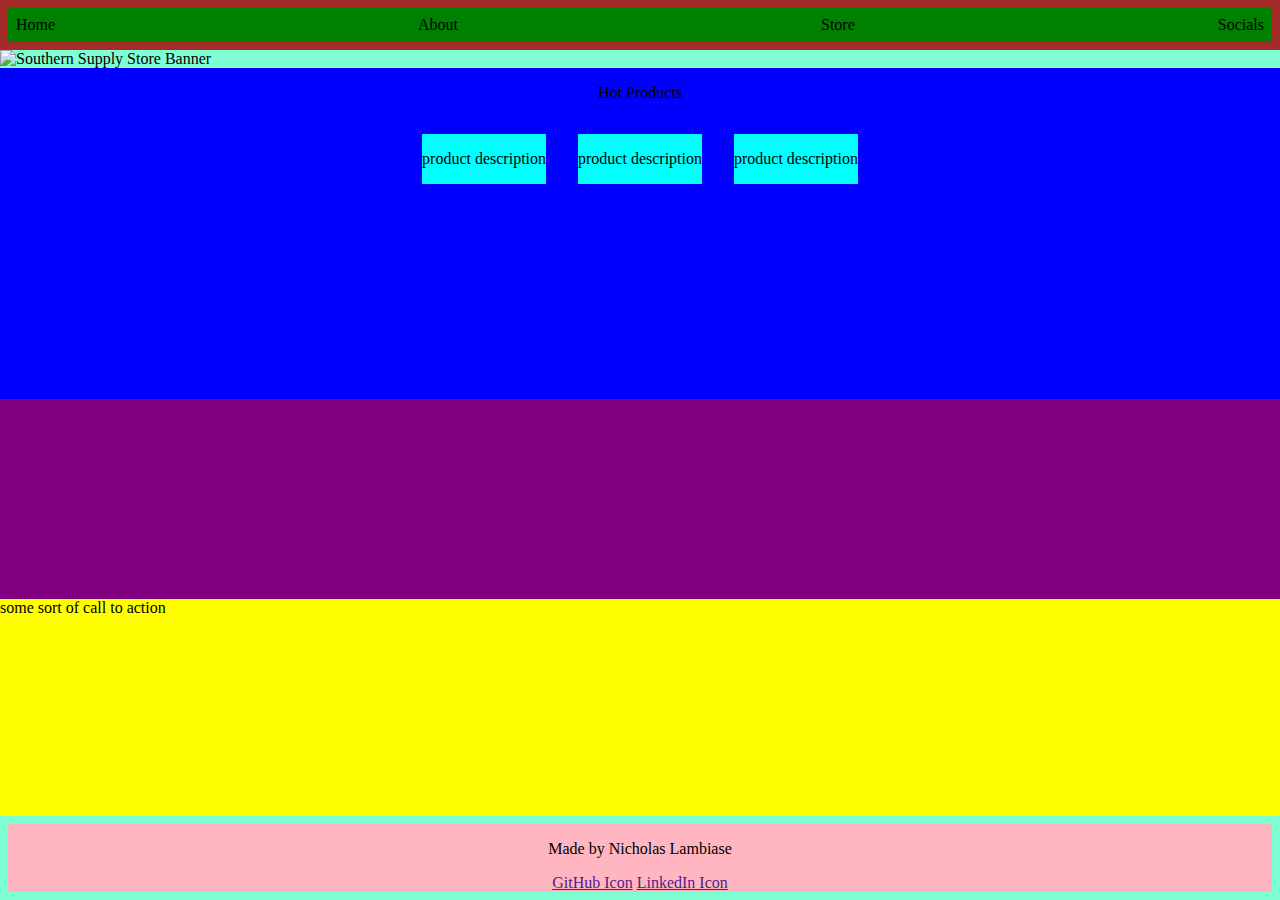
==== index.html @ ba271291 "Fixed Responsive sizing issue in products section" ====
<!DOCTYPE html>
<html lang="en">
<head>
    <meta charset="UTF-8">
    <meta name="viewport" content="width=device-width, initial-scale=1.0">
    <link rel="stylesheet" href="style.css">
    <title>Landing Page</title>
</head>
<body>
    <div class="webpage-content">
        <div class="header">
            <ul>
                <li>Home</li>
                <li>About</li>
                <li>Store</li>
                <li>Socials</li>
            </ul>
        </div>

        <img class="store-banner" src="https://i.etsystatic.com/isbl/56662c/67978395/isbl_3360x840.67978395_tgvkq3tw.jpg?version=0" alt="Southern Supply Store Banner">

        <div class="content">
            
            <div class="products-section">
                <div class="products-section-box">
                    <p>Hot Products</p>
                
                    <div class="all-products">
                        <div class="product-box">
                            <!-- <img src="" alt=""> -->
                            <p>product description</p>
                        </div>
                        
                        <div class="product-box">
                            <!-- <img src="" alt=""> -->
                            <p>product description</p>
                        </div>
                        
                        <div class="product-box">
                            <!-- <img src="" alt=""> -->
                            <p>product description</p>
                        </div>
                    </div>
                </div>
                
                
                
            </div>
    
            <div class="customer-reviews">

            </div>
    
            <div class="store-call-to-action">
                some sort of call to action
            </div>
        </div>
        <div class="footer">
            <p>Made by Nicholas Lambiase</p>
            <div class="creator-links">
                <a class="creator-link" href="">GitHub Icon</a>
                <a class="creator-link" href="">LinkedIn Icon</a>
            </div>
        </div>
    </div>
</body>
</html>
---- style.css ----
body {
    height: 100vh;
    margin: 0px;
    padding: 0;
    display: flex;

    /* Debugging */
    background-color: bisque;
    /* color: white; */
}

.webpage-content {
    flex: 1 1 auto;
    background-color: aquamarine;

    display: flex;
    flex-direction: column;
}

.header {
    background-color: brown;
}

.header ul {
    margin: 8px;
    padding: 8px;
    list-style: none;

    display: flex;
    justify-content: space-between;

    /* Debugging */
    background-color: green;
}

.store-banner {
    width: 100vw;
    height: auto;
}

.content {
    flex: 8 1 auto;

    display: flex;
    flex-direction: column;
    /* justify-content: space-between; */

    /* Debugging */
    background-color: yellow;
}

.products-section {
    flex: 1 1 auto;
    
    display: flex;
    flex-direction: column;
    align-items: center;

    /* Debugging */
    background-color: blue;
}

.products-section-box {
    display: flex;
    flex-direction: column;
    align-items: center;
}

.all-products {
    display: flex;
}

.product-box {
    margin: 16px;
    background-color: aqua;
}

.customer-reviews {
    flex: 1 1 auto;

    /* Debugging */
    background-color: purple;
}

.store-call-to-action {
    flex: 1 1 auto;
}

.footer {
    margin: 8px;
    padding: 0;

    display: flex;
    flex-direction: column;
    justify-content: center;
    align-items: center;

    /* Debugging */
    background-color: lightpink;
}
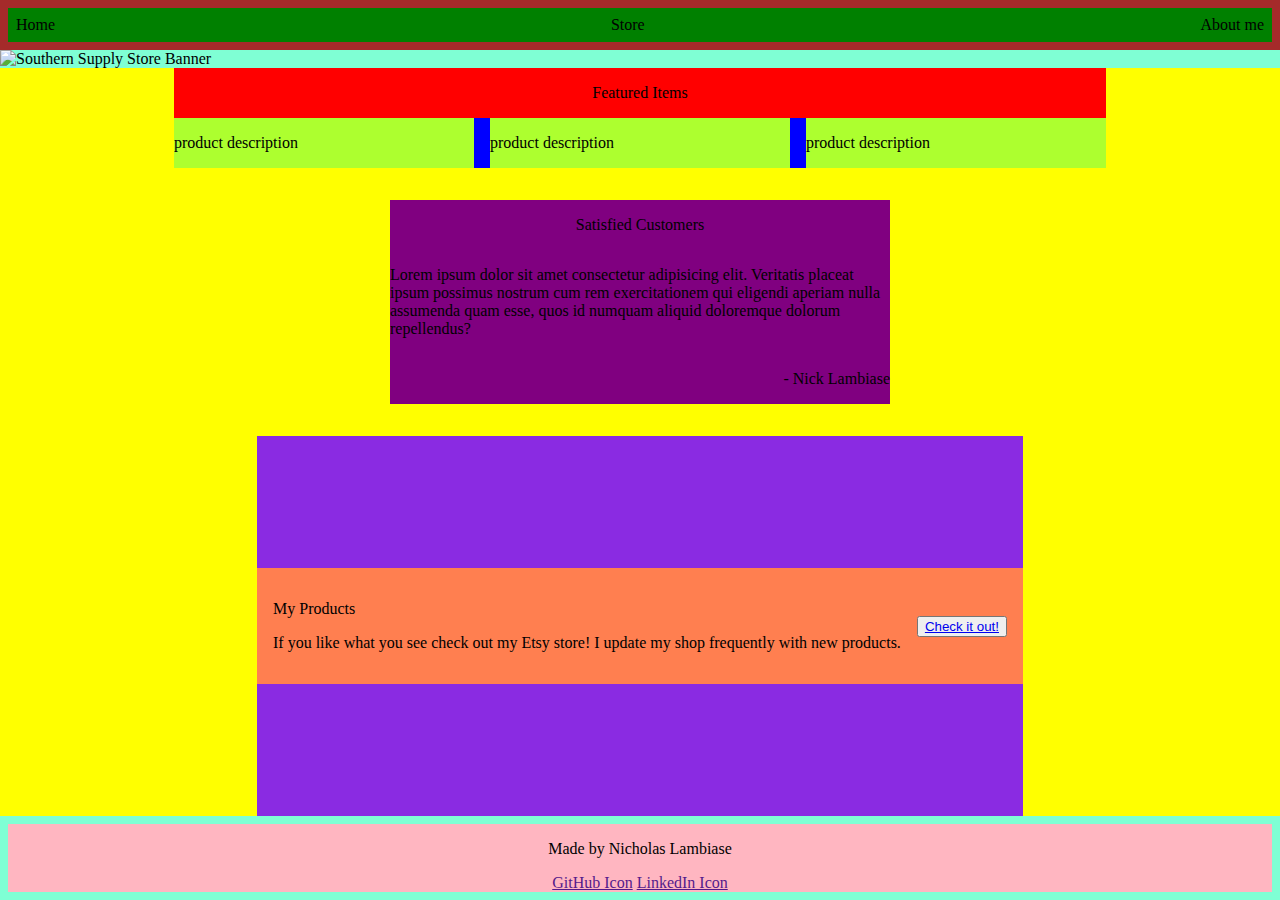
==== commit a2f3a39f: "Layout with sample content done. still working on small spacing issues." ====
--- a/index.html
+++ b/index.html
@@ -11,9 +11,8 @@
         <div class="header">
             <ul>
                 <li>Home</li>
-                <li>About</li>
                 <li>Store</li>
-                <li>Socials</li>
+                <li>About me</li>
             </ul>
         </div>
 
@@ -22,37 +21,44 @@
         <div class="content">
             
             <div class="products-section">
-                <div class="products-section-box">
-                    <p>Hot Products</p>
-                
-                    <div class="all-products">
-                        <div class="product-box">
-                            <!-- <img src="" alt=""> -->
-                            <p>product description</p>
-                        </div>
-                        
-                        <div class="product-box">
-                            <!-- <img src="" alt=""> -->
-                            <p>product description</p>
-                        </div>
-                        
-                        <div class="product-box">
-                            <!-- <img src="" alt=""> -->
-                            <p>product description</p>
-                        </div>
+                <p class="products-section-title">Featured Items</p>
+
+                <div class="products">    
+                    <div class="product-box">
+                        <!-- <img src="" alt=""> -->
+                        <p>product description</p>
                     </div>
+                    
+                    <div class="product-box">
+                        <!-- <img src="" alt=""> -->
+                        <p>product description</p>
+                    </div>
+                    
+                    <div class="product-box">
+                        <!-- <img src="" alt=""> -->
+                        <p>product description</p>
+                    </div>    
                 </div>
-                
-                
-                
             </div>
+
+            
     
             <div class="customer-reviews">
-
+                <p>Satisfied Customers</p>
+                <div class="customer-review-content">
+                    <p class="review">Lorem ipsum dolor sit amet consectetur adipisicing elit. Veritatis placeat ipsum possimus nostrum cum rem exercitationem qui eligendi aperiam nulla assumenda quam esse, quos id numquam aliquid doloremque dolorum repellendus?</p>
+                    <p class="reviewer">- Nick Lambiase</p>
+                </div>
             </div>
     
             <div class="store-call-to-action">
-                some sort of call to action
+                <div class="call-to-action-emphasis">
+                    <div class="call-to-action-text">
+                        <p>My Products</p>
+                        <p>If you like what you see check out my Etsy store! I update my shop frequently with new products.</p>
+                    </div>
+                    <button class="storefront-button"><a target="_blank" href="https://www.etsy.com/shop/SouthernSupplyMerc">Check it out!</a></button>
+                </div>
             </div>
         </div>
         <div class="footer">
--- a/style.css
+++ b/style.css
@@ -3,6 +3,7 @@
     margin: 0px;
     padding: 0;
     display: flex;
+    /* gap: 16px; */
 
     /* Debugging */
     background-color: bisque;
@@ -43,46 +44,109 @@
 
     display: flex;
     flex-direction: column;
-    /* justify-content: space-between; */
+    align-items: center;
+    gap: 32px;
 
     /* Debugging */
     background-color: yellow;
 }
 
 .products-section {
-    flex: 1 1 auto;
+    display: flex;
+    flex-direction: column;
+    /* justify-content: center; */
+
+    /* Debugging */
+    background-color: red;
+}
+
+.products-section-title {
+    text-align: center;
+}
+
+.products {
+    /* flex: 1 1 auto; */
     
+    display: flex;
+    justify-content: space-around;
+    align-items: center;
+    flex-wrap: wrap;
+    gap: 16px;
+
+    /* Debugging */
+    background-color: blue;
+}
+
+.product-box {
+    /* margin: 16px; */
+    width: 300px;
+
+    /* Debugging */
+    background-color: greenyellow;
+}
+
+.customer-reviews {
+    /* flex: 1 1 auto; */
+    max-width: 500px;
+
     display: flex;
     flex-direction: column;
     align-items: center;
 
     /* Debugging */
-    background-color: blue;
-}
-
-.products-section-box {
-    display: flex;
-    flex-direction: column;
-    align-items: center;
-}
-
-.all-products {
-    display: flex;
-}
-
-.product-box {
-    margin: 16px;
-    background-color: aqua;
-}
-
-.customer-reviews {
-    flex: 1 1 auto;
-
-    /* Debugging */
     background-color: purple;
 }
 
+.customer-reviews p {
+
+}
+
+.customer-review-content {
+    padding: 0;
+    /* margin: 16px; */
+    
+    display: flex;
+    flex-direction: column;
+}
+
+.reviewer {
+    text-align: right;
+}
+
+
+
 .store-call-to-action {
+    /* margin: 16px; */
+    
+    flex: 1 1 auto;
+    /* width: 100vw; */
+
+    display: flex;
+    justify-content: center;
+    align-items: center;
+
+    /* Debugging */
+    background-color: blueviolet;
+    border: 2px;
+}
+
+.call-to-action-emphasis {
+    /* margin: 48px; */
+    padding: 16px;
+
+    display: flex;
+    align-items: center;
+    gap: 16px;
+
+    /* Debugging */
+    background-color: coral;
+}
+
+.call-to-action-text {
+    flex: 2 1 auto;
+}
+
+.storefront-button {
     flex: 1 1 auto;
 }
 
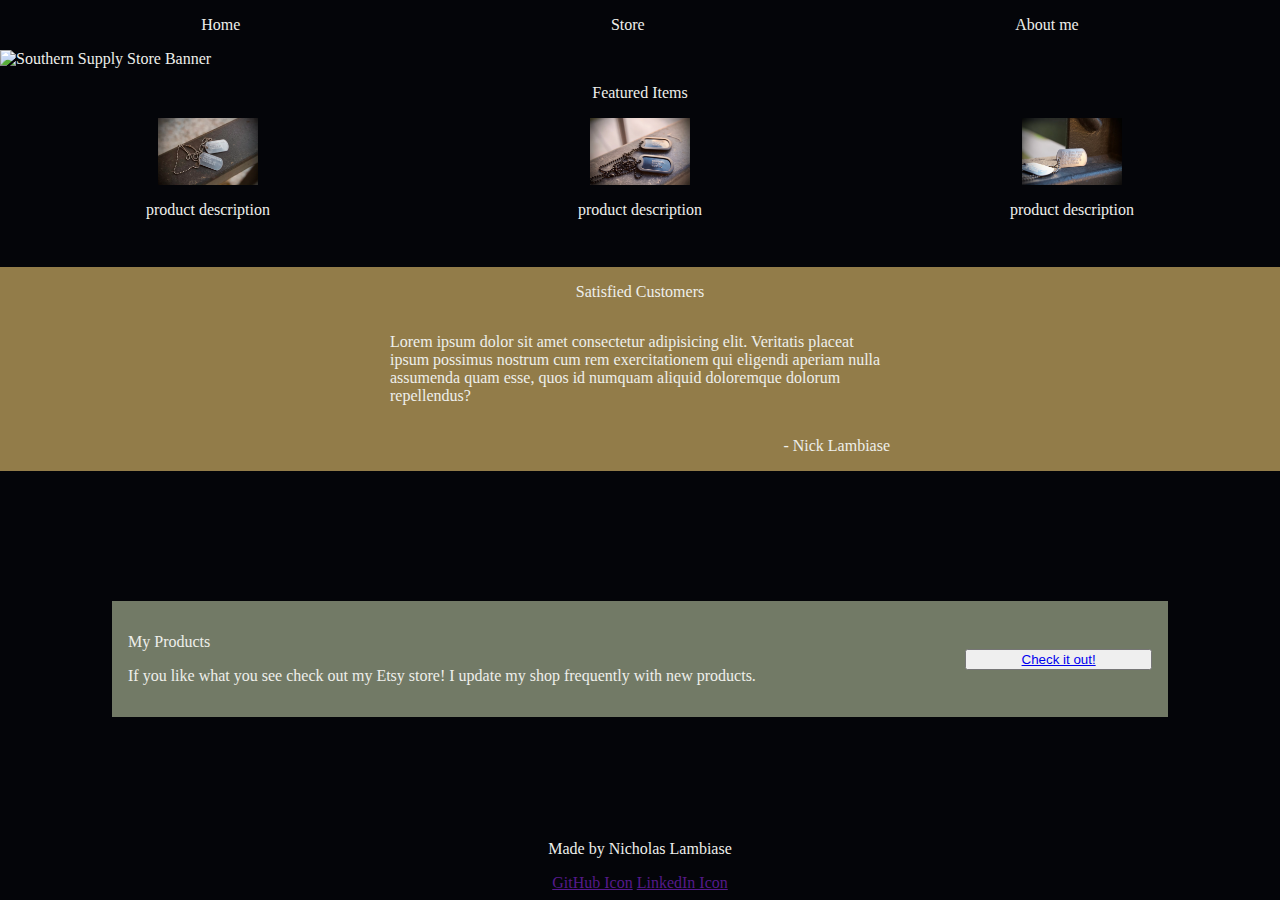
==== commit d5e89786: "Color Pallette Applied" ====
--- a/index.html
+++ b/index.html
@@ -3,6 +3,9 @@
 <head>
     <meta charset="UTF-8">
     <meta name="viewport" content="width=device-width, initial-scale=1.0">
+    <link rel="preconnect" href="https://fonts.googleapis.com">
+    <link rel="preconnect" href="https://fonts.gstatic.com" crossorigin>
+    <link href="https://fonts.googleapis.com/css2?family=Poppins:wght@500&display=swap" rel="stylesheet">
     <link rel="stylesheet" href="style.css">
     <title>Landing Page</title>
 </head>
@@ -25,27 +28,25 @@
 
                 <div class="products">    
                     <div class="product-box">
-                        <!-- <img src="" alt=""> -->
+                        <img src="./images/Snow-tag.webp" alt="">
                         <p>product description</p>
                     </div>
                     
                     <div class="product-box">
-                        <!-- <img src="" alt=""> -->
+                        <img src="./images/konig-kortac-tumbnail.webp" alt="">
                         <p>product description</p>
                     </div>
                     
                     <div class="product-box">
-                        <!-- <img src="" alt=""> -->
+                        <img src="./images/john-price-thumbnail.webp" alt="">
                         <p>product description</p>
                     </div>    
                 </div>
             </div>
 
-            
-    
             <div class="customer-reviews">
-                <p>Satisfied Customers</p>
                 <div class="customer-review-content">
+                    <p class="customer-review-title">Satisfied Customers</p>
                     <p class="review">Lorem ipsum dolor sit amet consectetur adipisicing elit. Veritatis placeat ipsum possimus nostrum cum rem exercitationem qui eligendi aperiam nulla assumenda quam esse, quos id numquam aliquid doloremque dolorum repellendus?</p>
                     <p class="reviewer">- Nick Lambiase</p>
                 </div>
--- a/style.css
+++ b/style.css
@@ -6,20 +6,20 @@
     /* gap: 16px; */
 
     /* Debugging */
-    background-color: bisque;
-    /* color: white; */
+    /* background-color: #040509; */
+    color: #eeefeb;
 }
 
 .webpage-content {
     flex: 1 1 auto;
-    background-color: aquamarine;
+    background-color: #040509;
 
     display: flex;
     flex-direction: column;
 }
 
 .header {
-    background-color: brown;
+
 }
 
 .header ul {
@@ -28,10 +28,10 @@
     list-style: none;
 
     display: flex;
-    justify-content: space-between;
+    justify-content: space-around;
 
     /* Debugging */
-    background-color: green;
+    /* background-color: green; */
 }
 
 .store-banner {
@@ -44,11 +44,11 @@
 
     display: flex;
     flex-direction: column;
-    align-items: center;
+    /* align-items: center; */
     gap: 32px;
 
     /* Debugging */
-    background-color: yellow;
+    /* background-color: #727a66; */
 }
 
 .products-section {
@@ -57,7 +57,7 @@
     /* justify-content: center; */
 
     /* Debugging */
-    background-color: red;
+    /* background-color: #727a66; */
 }
 
 .products-section-title {
@@ -68,33 +68,41 @@
     /* flex: 1 1 auto; */
     
     display: flex;
-    justify-content: space-around;
+    /* justify-content: space-around; */
     align-items: center;
     flex-wrap: wrap;
     gap: 16px;
 
     /* Debugging */
-    background-color: blue;
+    /* background-color: blue; */
 }
 
 .product-box {
-    /* margin: 16px; */
-    width: 300px;
-
-    /* Debugging */
-    background-color: greenyellow;
-}
-
-.customer-reviews {
-    /* flex: 1 1 auto; */
-    max-width: 500px;
+    flex: 1 1 auto;
+    width: auto;
 
     display: flex;
     flex-direction: column;
     align-items: center;
 
     /* Debugging */
-    background-color: purple;
+    /* background-color: greenyellow; */
+}
+
+.product-box img {
+    width: 100px;
+    height: auto;
+}
+
+.customer-reviews {
+    /* flex: 1 1 auto; */
+
+    display: flex;
+    flex-direction: column;
+    align-items: center;
+
+    /* Debugging */
+    background-color: #927c49;
 }
 
 .customer-reviews p {
@@ -104,42 +112,42 @@
 .customer-review-content {
     padding: 0;
     /* margin: 16px; */
+    max-width: 500px;
     
     display: flex;
     flex-direction: column;
+}
+
+.customer-review-title {
+    text-align: center;
 }
 
 .reviewer {
     text-align: right;
 }
 
-
-
 .store-call-to-action {
     /* margin: 16px; */
     
     flex: 1 1 auto;
-    /* width: 100vw; */
+    
 
     display: flex;
     justify-content: center;
     align-items: center;
 
     /* Debugging */
-    background-color: blueviolet;
-    border: 2px;
+    /* background-color: blueviolet; */
 }
 
 .call-to-action-emphasis {
-    /* margin: 48px; */
+    background-color: #727a66;
+    width: 80vw;
     padding: 16px;
 
     display: flex;
     align-items: center;
     gap: 16px;
-
-    /* Debugging */
-    background-color: coral;
 }
 
 .call-to-action-text {
@@ -160,5 +168,5 @@
     align-items: center;
 
     /* Debugging */
-    background-color: lightpink;
+    /* background-color: lightpink; */
 }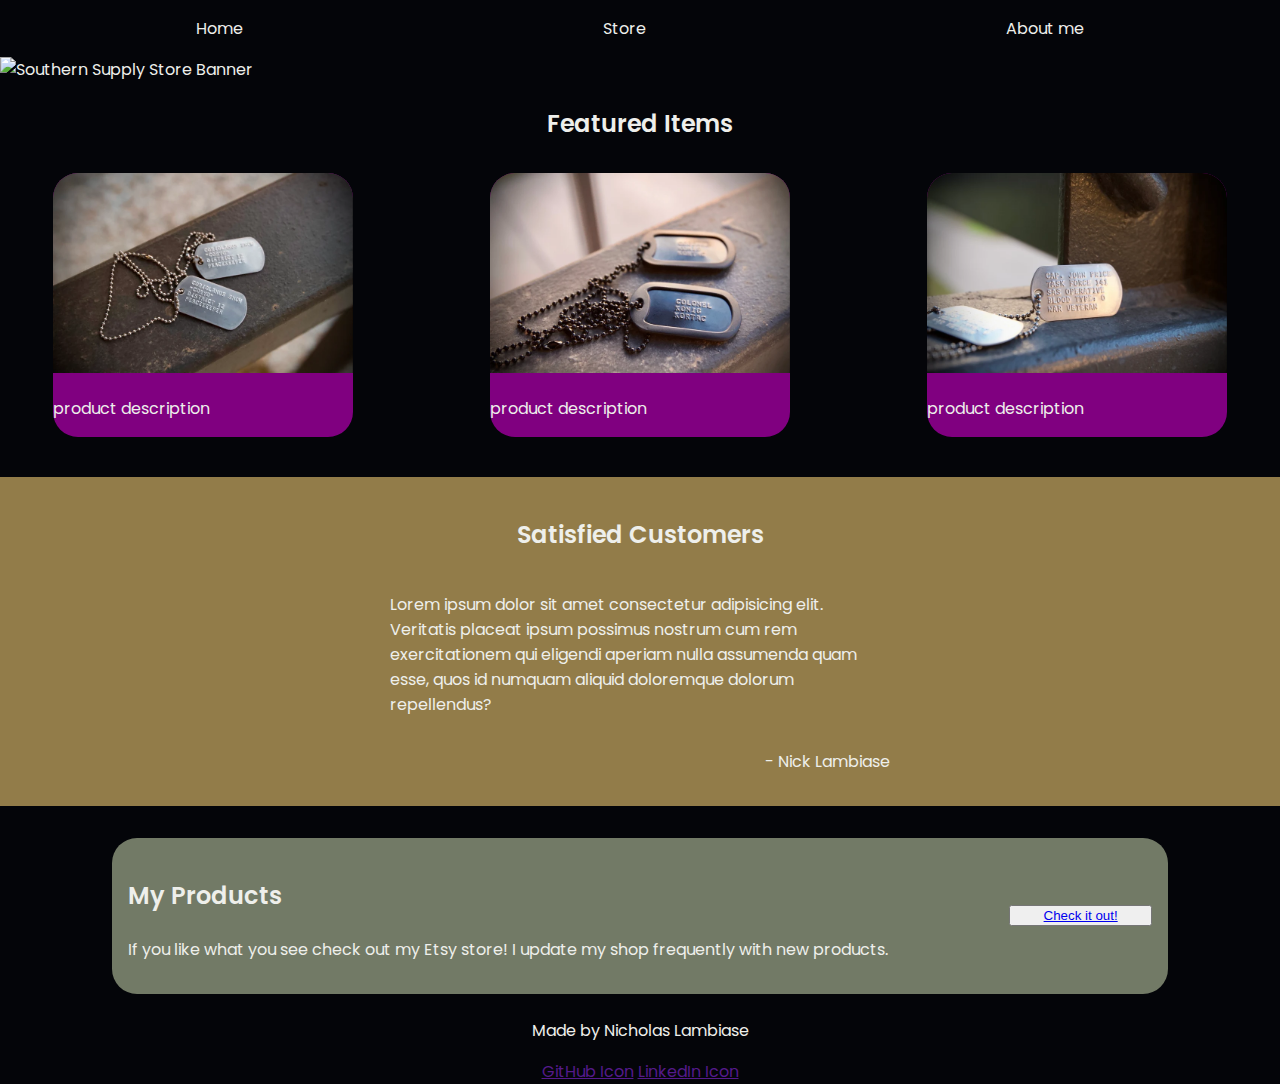
==== commit 1bfad40b: "Scrollbar issue/spacing issue resolved Further styling to products section done." ====
--- a/index.html
+++ b/index.html
@@ -24,20 +24,20 @@
         <div class="content">
             
             <div class="products-section">
-                <p class="products-section-title">Featured Items</p>
+                <p class="products-section-title title">Featured Items</p>
 
                 <div class="products">    
-                    <div class="product-box">
+                    <div class="product-box rounded">
                         <img src="./images/Snow-tag.webp" alt="">
                         <p>product description</p>
                     </div>
                     
-                    <div class="product-box">
+                    <div class="product-box rounded">
                         <img src="./images/konig-kortac-tumbnail.webp" alt="">
                         <p>product description</p>
                     </div>
                     
-                    <div class="product-box">
+                    <div class="product-box rounded">
                         <img src="./images/john-price-thumbnail.webp" alt="">
                         <p>product description</p>
                     </div>    
@@ -46,16 +46,16 @@
 
             <div class="customer-reviews">
                 <div class="customer-review-content">
-                    <p class="customer-review-title">Satisfied Customers</p>
+                    <p class="customer-review-title title">Satisfied Customers</p>
                     <p class="review">Lorem ipsum dolor sit amet consectetur adipisicing elit. Veritatis placeat ipsum possimus nostrum cum rem exercitationem qui eligendi aperiam nulla assumenda quam esse, quos id numquam aliquid doloremque dolorum repellendus?</p>
                     <p class="reviewer">- Nick Lambiase</p>
                 </div>
             </div>
     
             <div class="store-call-to-action">
-                <div class="call-to-action-emphasis">
+                <div class="call-to-action-emphasis rounded">
                     <div class="call-to-action-text">
-                        <p>My Products</p>
+                        <p class="title">My Products</p>
                         <p>If you like what you see check out my Etsy store! I update my shop frequently with new products.</p>
                     </div>
                     <button class="storefront-button"><a target="_blank" href="https://www.etsy.com/shop/SouthernSupplyMerc">Check it out!</a></button>
--- a/style.css
+++ b/style.css
@@ -1,12 +1,19 @@
+::-webkit-scrollbar {
+    width: 0em;
+}
+
 body {
     height: 100vh;
+    width: 100vw;
+    overflow-x: hidden;
     margin: 0px;
     padding: 0;
     display: flex;
-    /* gap: 16px; */
+
+    font-family: "Poppins", sans-serif, serif;
 
     /* Debugging */
-    /* background-color: #040509; */
+    background-color: #040509;
     color: #eeefeb;
 }
 
@@ -16,6 +23,15 @@
 
     display: flex;
     flex-direction: column;
+}
+
+.rounded {
+    border-radius: 25px;
+}
+
+.title {
+    font-size: 24px;
+    font-weight: 600;
 }
 
 .header {
@@ -40,7 +56,7 @@
 }
 
 .content {
-    flex: 8 1 auto;
+    flex: 9 1 auto;
 
     display: flex;
     flex-direction: column;
@@ -54,48 +70,58 @@
 .products-section {
     display: flex;
     flex-direction: column;
-    /* justify-content: center; */
-
-    /* Debugging */
-    /* background-color: #727a66; */
+    justify-content: space-around;
 }
 
 .products-section-title {
+    /* flex: 1 1 auto; */
     text-align: center;
 }
 
 .products {
-    /* flex: 1 1 auto; */
+    /* flex: 2 1 0; */
     
     display: flex;
-    /* justify-content: space-around; */
+    justify-content: space-around;
     align-items: center;
     flex-wrap: wrap;
-    gap: 16px;
+    gap: 32px;
 
     /* Debugging */
     /* background-color: blue; */
 }
 
 .product-box {
-    flex: 1 1 auto;
-    width: auto;
+    /* padding: 8px; */
+    margin: 8px;
+    /* flex: 1 1 auto; */
+    max-width: 300px;
 
-    display: flex;
-    flex-direction: column;
-    align-items: center;
+    /* text-align: center; */
+
+    /* display: flex; */
+    /* flex-direction: column; */
+    /* justify-content: center; */
+    /* align-items: center; */
 
     /* Debugging */
-    /* background-color: greenyellow; */
+    background-color: purple;
 }
 
 .product-box img {
-    width: 100px;
-    height: auto;
+    flex:  1 1 auto;
+    border-radius: 25px 25px 0px 0px;
+    width: 300px;
+}
+
+.product-box p {
+    /* flex: 1 1 auto; */
 }
 
 .customer-reviews {
     /* flex: 1 1 auto; */
+    margin: 0px;
+    padding: 16px;
 
     display: flex;
     flex-direction: column;
@@ -127,11 +153,8 @@
 }
 
 .store-call-to-action {
-    /* margin: 16px; */
+    /* flex: 1 1 auto; */
     
-    flex: 1 1 auto;
-    
-
     display: flex;
     justify-content: center;
     align-items: center;
@@ -147,6 +170,7 @@
 
     display: flex;
     align-items: center;
+    justify-content: space-around;
     gap: 16px;
 }
 
@@ -159,6 +183,7 @@
 }
 
 .footer {
+    flex: 1 1 auto;
     margin: 8px;
     padding: 0;
 
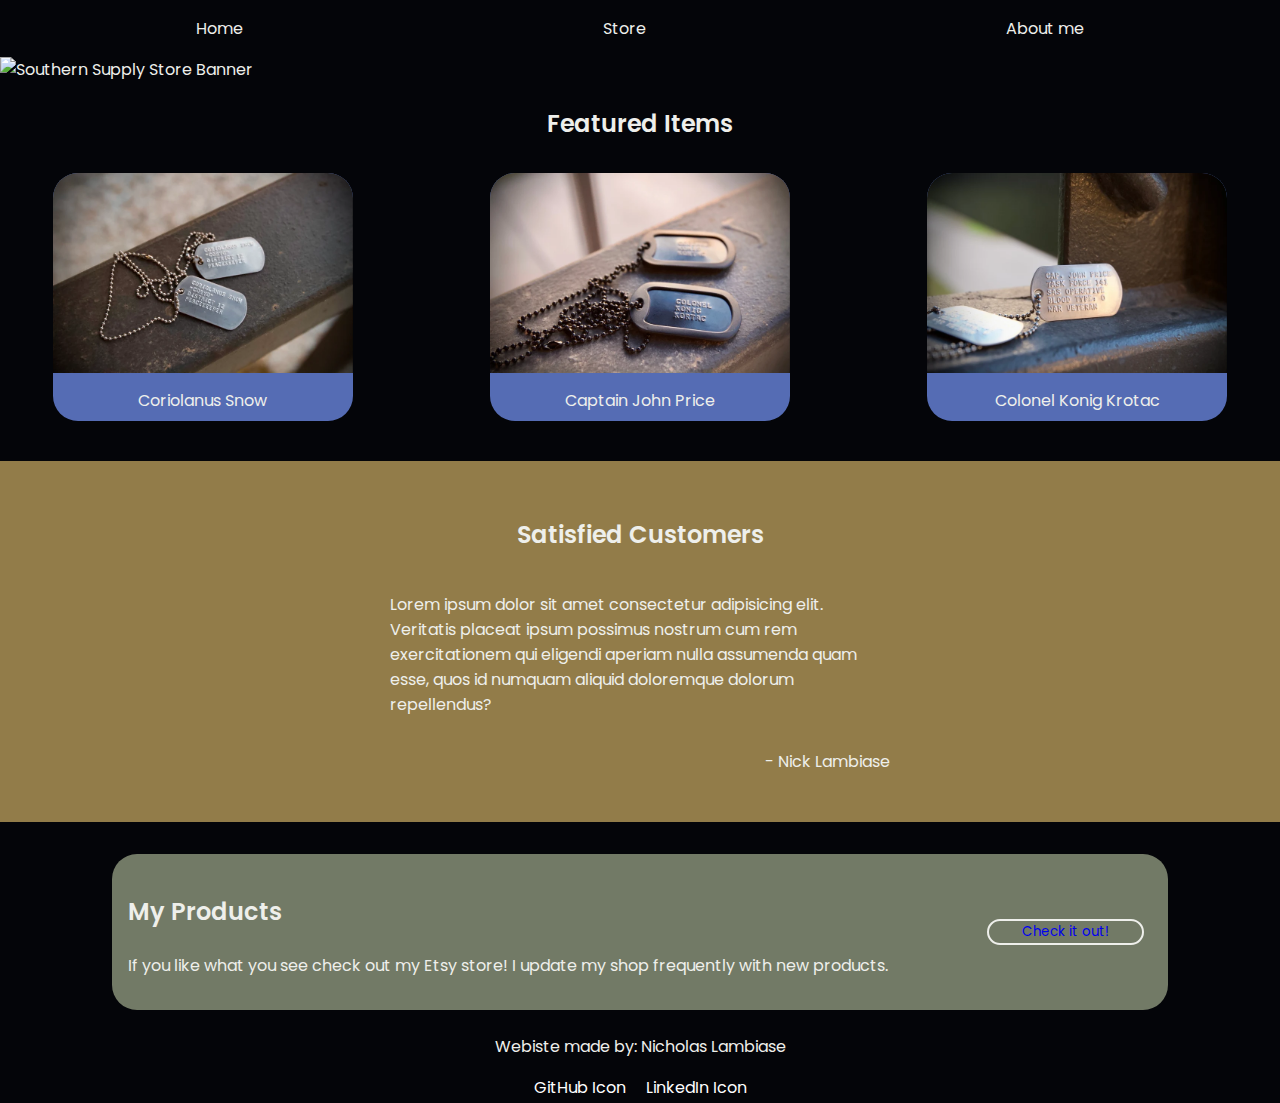
==== commit 5a1d3008: "Touched up more styling. Working on spacing for Call to action section Need to add links to header, " ====
--- a/index.html
+++ b/index.html
@@ -29,17 +29,17 @@
                 <div class="products">    
                     <div class="product-box rounded">
                         <img src="./images/Snow-tag.webp" alt="">
-                        <p>product description</p>
+                        <p class="product-description">Coriolanus Snow</p>
                     </div>
                     
                     <div class="product-box rounded">
                         <img src="./images/konig-kortac-tumbnail.webp" alt="">
-                        <p>product description</p>
+                        <p class="product-description">Captain John Price</p>
                     </div>
                     
                     <div class="product-box rounded">
                         <img src="./images/john-price-thumbnail.webp" alt="">
-                        <p>product description</p>
+                        <p class="product-description">Colonel Konig Krotac</p>
                     </div>    
                 </div>
             </div>
@@ -58,12 +58,12 @@
                         <p class="title">My Products</p>
                         <p>If you like what you see check out my Etsy store! I update my shop frequently with new products.</p>
                     </div>
-                    <button class="storefront-button"><a target="_blank" href="https://www.etsy.com/shop/SouthernSupplyMerc">Check it out!</a></button>
+                    <button class="storefront-button rounded"><a target="_blank" href="https://www.etsy.com/shop/SouthernSupplyMerc">Check it out!</a></button>
                 </div>
             </div>
         </div>
         <div class="footer">
-            <p>Made by Nicholas Lambiase</p>
+            <p>Webiste made by: Nicholas Lambiase</p>
             <div class="creator-links">
                 <a class="creator-link" href="">GitHub Icon</a>
                 <a class="creator-link" href="">LinkedIn Icon</a>
--- a/style.css
+++ b/style.css
@@ -25,6 +25,19 @@
     flex-direction: column;
 }
 
+a {
+    font-family: "Poppins", sans-serif, serif;
+    text-decoration: none;
+    text-align: center;
+    padding: 4px;
+    margin: 4px;
+}
+
+a:visited {
+    
+    color: white;
+}
+
 .rounded {
     border-radius: 25px;
 }
@@ -32,10 +45,6 @@
 .title {
     font-size: 24px;
     font-weight: 600;
-}
-
-.header {
-
 }
 
 .header ul {
@@ -52,7 +61,7 @@
 
 .store-banner {
     width: 100vw;
-    height: auto;
+    height: 50vw;
 }
 
 .content {
@@ -60,7 +69,6 @@
 
     display: flex;
     flex-direction: column;
-    /* align-items: center; */
     gap: 32px;
 
     /* Debugging */
@@ -74,7 +82,6 @@
 }
 
 .products-section-title {
-    /* flex: 1 1 auto; */
     text-align: center;
 }
 
@@ -92,20 +99,9 @@
 }
 
 .product-box {
-    /* padding: 8px; */
     margin: 8px;
-    /* flex: 1 1 auto; */
     max-width: 300px;
-
-    /* text-align: center; */
-
-    /* display: flex; */
-    /* flex-direction: column; */
-    /* justify-content: center; */
-    /* align-items: center; */
-
-    /* Debugging */
-    background-color: purple;
+    background-color: #556cb4;
 }
 
 .product-box img {
@@ -114,12 +110,13 @@
     width: 300px;
 }
 
-.product-box p {
-    /* flex: 1 1 auto; */
+.product-description {
+    margin: 8px;
+    padding: 0;
+    text-align: center;
 }
 
 .customer-reviews {
-    /* flex: 1 1 auto; */
     margin: 0px;
     padding: 16px;
 
@@ -131,13 +128,9 @@
     background-color: #927c49;
 }
 
-.customer-reviews p {
-
-}
-
 .customer-review-content {
     padding: 0;
-    /* margin: 16px; */
+    margin: 16px;
     max-width: 500px;
     
     display: flex;
@@ -153,8 +146,6 @@
 }
 
 .store-call-to-action {
-    /* flex: 1 1 auto; */
-    
     display: flex;
     justify-content: center;
     align-items: center;
@@ -170,16 +161,24 @@
 
     display: flex;
     align-items: center;
-    justify-content: space-around;
+    /* justify-content: space-evenly; */
     gap: 16px;
 }
 
 .call-to-action-text {
     flex: 2 1 auto;
+
+    /* display: flex; */
+    /* flex-direction: column; */
+    /* align-items: start; */
 }
 
 .storefront-button {
-    flex: 1 1 auto;
+    flex: 1 0 auto;
+    margin: 8px;
+    background-color:#727a66;
+    border: 2px solid #eeefeb;
+    
 }
 
 .footer {
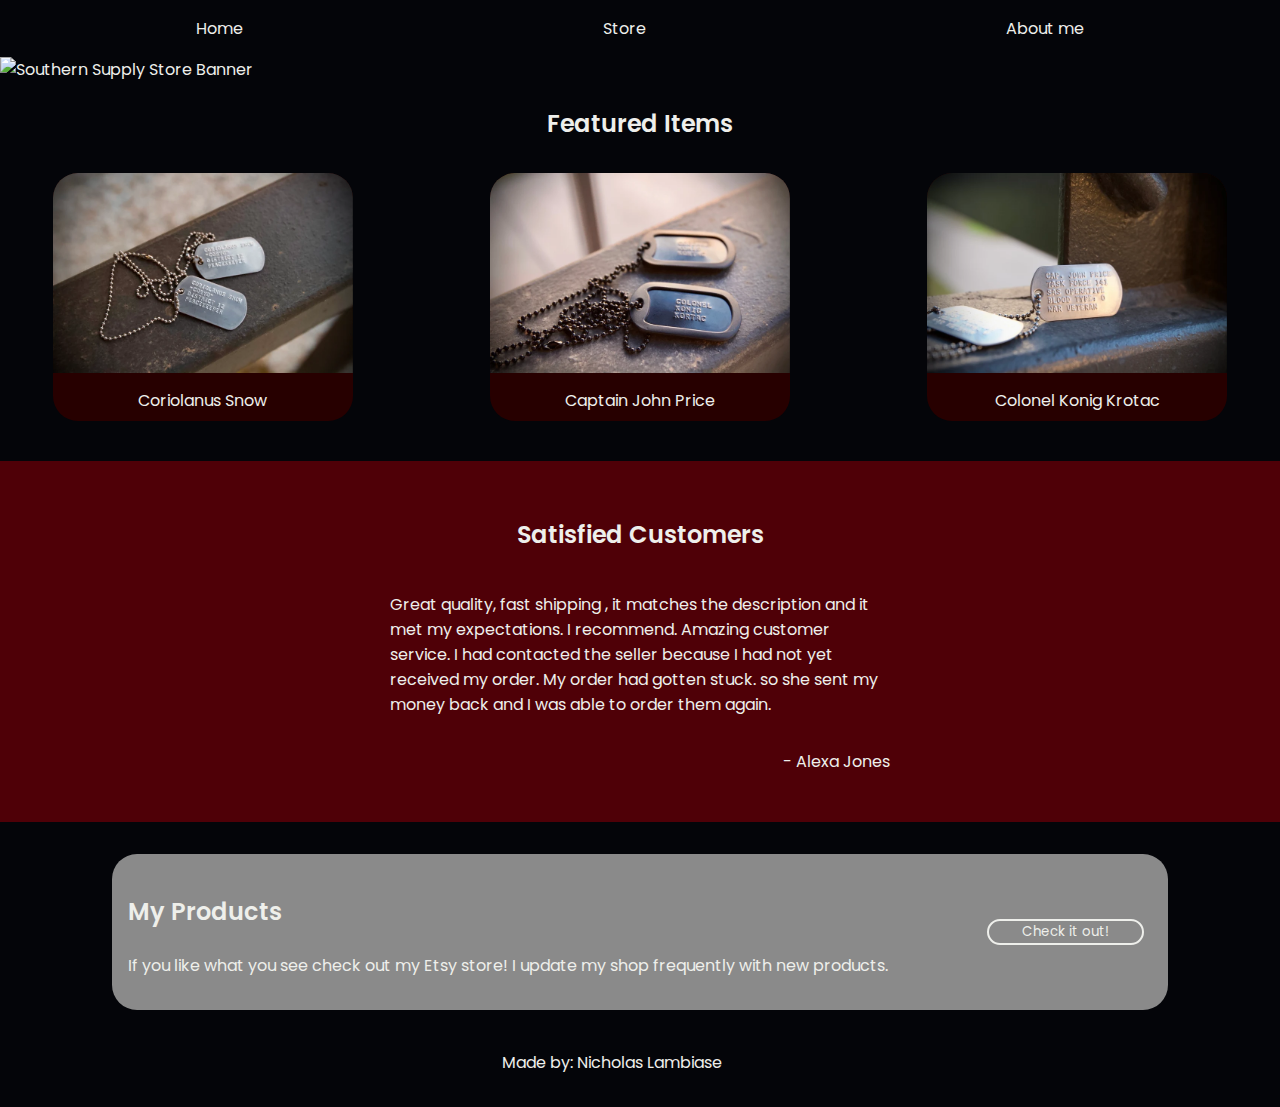
==== commit e9687c33: "Updated about-me profile picture and links" ====
--- a/index.html
+++ b/index.html
@@ -7,15 +7,15 @@
     <link rel="preconnect" href="https://fonts.gstatic.com" crossorigin>
     <link href="https://fonts.googleapis.com/css2?family=Poppins:wght@500&display=swap" rel="stylesheet">
     <link rel="stylesheet" href="style.css">
-    <title>Landing Page</title>
+    <title>Southern Supply Mercantile</title>
 </head>
 <body>
     <div class="webpage-content">
         <div class="header">
             <ul>
-                <li>Home</li>
-                <li>Store</li>
-                <li>About me</li>
+                <li><a href="./index.html">Home</a></li>
+                <li><a target="_blank" href="https://www.etsy.com/shop/SouthernSupplyMerc">Store</a></li>
+                <li><a href="./about-me.html">About me</a></li>
             </ul>
         </div>
 
@@ -47,8 +47,8 @@
             <div class="customer-reviews">
                 <div class="customer-review-content">
                     <p class="customer-review-title title">Satisfied Customers</p>
-                    <p class="review">Lorem ipsum dolor sit amet consectetur adipisicing elit. Veritatis placeat ipsum possimus nostrum cum rem exercitationem qui eligendi aperiam nulla assumenda quam esse, quos id numquam aliquid doloremque dolorum repellendus?</p>
-                    <p class="reviewer">- Nick Lambiase</p>
+                    <p class="review">Great quality, fast shipping , it matches the description and it met my expectations. I recommend. Amazing customer service. I had contacted the seller because I had not yet received my order. My order had gotten stuck. so she sent my money back and I was able to order them again.</p>
+                    <p class="reviewer">- Alexa Jones</p>
                 </div>
             </div>
     
@@ -63,10 +63,10 @@
             </div>
         </div>
         <div class="footer">
-            <p>Webiste made by: Nicholas Lambiase</p>
+            <p>Made by: Nicholas Lambiase</p>
             <div class="creator-links">
-                <a class="creator-link" href="">GitHub Icon</a>
-                <a class="creator-link" href="">LinkedIn Icon</a>
+                <a class="creator-link" target="_blank" href="https://github.com/NicholasLambiase"><img src="./images/github-mark.svg" alt=""></a>
+                <a class="creator-link" target="_blank" href="https://www.linkedin.com/in/nicholaslambiase/"><img src="./images/LI-In-Bug.png" alt=""></a>
             </div>
         </div>
     </div>
--- a/style.css
+++ b/style.css
@@ -26,6 +26,7 @@
 }
 
 a {
+    color: #eeefeb;
     font-family: "Poppins", sans-serif, serif;
     text-decoration: none;
     text-align: center;
@@ -34,8 +35,7 @@
 }
 
 a:visited {
-    
-    color: white;
+    color: #eeefeb;
 }
 
 .rounded {
@@ -54,9 +54,6 @@
 
     display: flex;
     justify-content: space-around;
-
-    /* Debugging */
-    /* background-color: green; */
 }
 
 .store-banner {
@@ -70,9 +67,6 @@
     display: flex;
     flex-direction: column;
     gap: 32px;
-
-    /* Debugging */
-    /* background-color: #727a66; */
 }
 
 .products-section {
@@ -86,22 +80,17 @@
 }
 
 .products {
-    /* flex: 2 1 0; */
-    
     display: flex;
     justify-content: space-around;
     align-items: center;
     flex-wrap: wrap;
     gap: 32px;
-
-    /* Debugging */
-    /* background-color: blue; */
 }
 
 .product-box {
     margin: 8px;
     max-width: 300px;
-    background-color: #556cb4;
+    background-color: #270000;
 }
 
 .product-box img {
@@ -117,15 +106,13 @@
 }
 
 .customer-reviews {
+    background-color: #4f0007;
     margin: 0px;
     padding: 16px;
 
     display: flex;
     flex-direction: column;
     align-items: center;
-
-    /* Debugging */
-    background-color: #927c49;
 }
 
 .customer-review-content {
@@ -149,48 +136,48 @@
     display: flex;
     justify-content: center;
     align-items: center;
-
-    /* Debugging */
-    /* background-color: blueviolet; */
 }
 
 .call-to-action-emphasis {
-    background-color: #727a66;
+    background-color: #8a8a8a;
     width: 80vw;
     padding: 16px;
 
     display: flex;
     align-items: center;
-    /* justify-content: space-evenly; */
     gap: 16px;
 }
 
 .call-to-action-text {
     flex: 2 1 auto;
-
-    /* display: flex; */
-    /* flex-direction: column; */
-    /* align-items: start; */
 }
 
 .storefront-button {
+    background-color:#8a8a8a;
+    border: 2px solid #eeefeb;
+    margin: 8px;
     flex: 1 0 auto;
-    margin: 8px;
-    background-color:#727a66;
-    border: 2px solid #eeefeb;
-    
 }
 
 .footer {
+    margin: 8px;
+    padding: 16px;
     flex: 1 1 auto;
-    margin: 8px;
-    padding: 0;
 
     display: flex;
-    flex-direction: column;
+    /* flex-direction: column; */
     justify-content: center;
     align-items: center;
+    gap: 16px;
+}
 
-    /* Debugging */
-    /* background-color: lightpink; */
+.creator-links {
+    display: flex;
+    justify-content: center;
+    align-items: center;
+    gap: 8px;
+}
+
+.footer .creator-link img {
+    width: 32px;
 }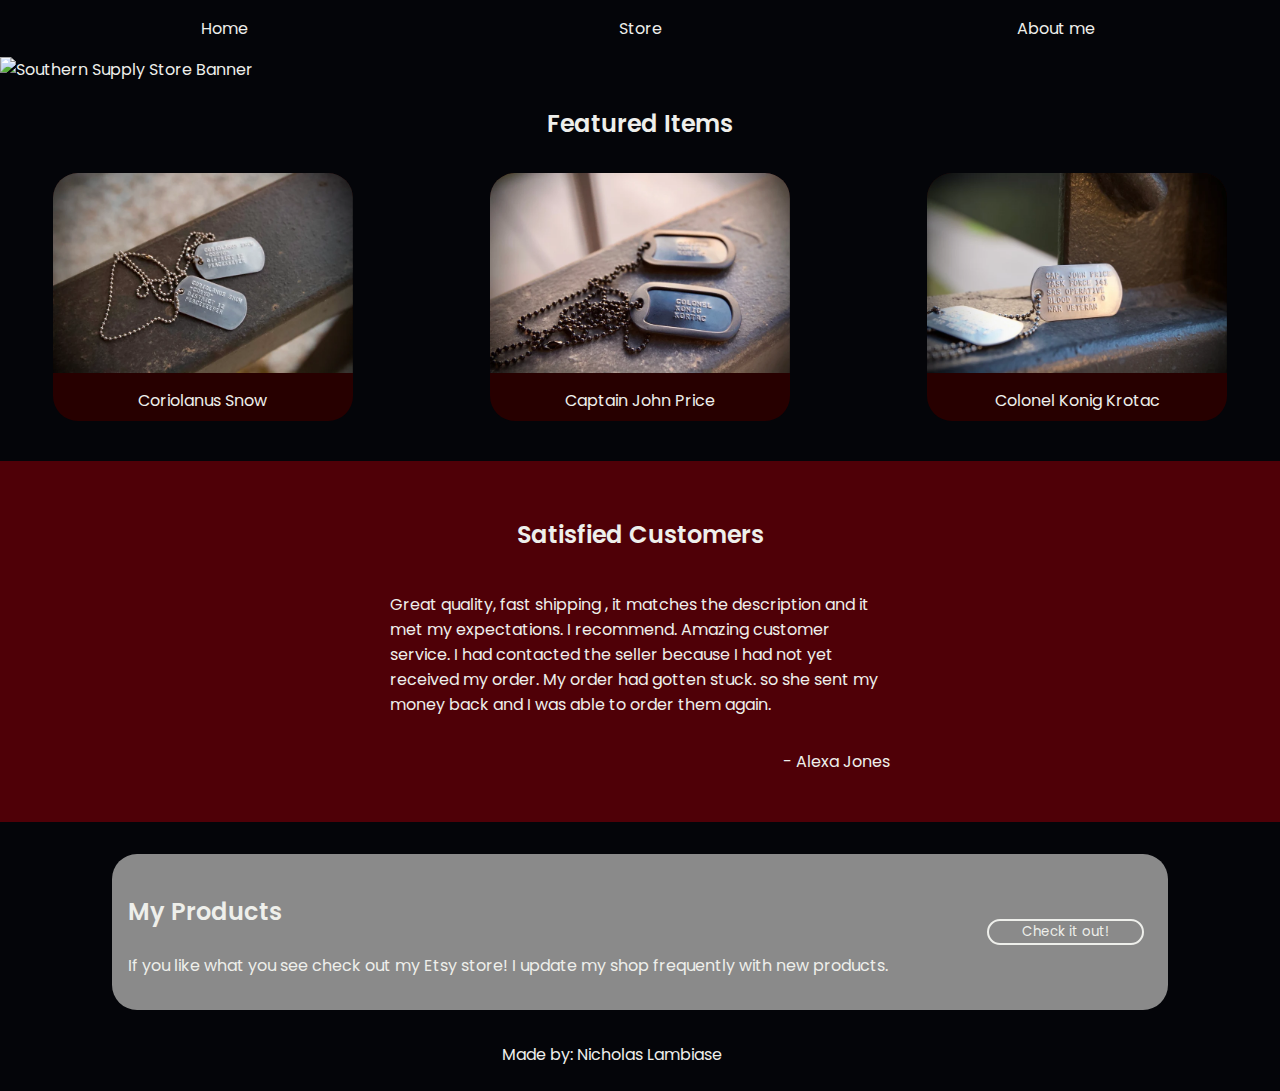
==== commit 94283cd8: "Fixed formatting of the made by in the footer" ====
--- a/index.html
+++ b/index.html
@@ -63,7 +63,10 @@
             </div>
         </div>
         <div class="footer">
-            <p>Made by: Nicholas Lambiase</p>
+            <div class="made-by-labels">
+                <p>Made by: </p>
+                <p>Nicholas Lambiase</p>
+            </div>
             <div class="creator-links">
                 <a class="creator-link" target="_blank" href="https://github.com/NicholasLambiase"><img src="./images/github-mark.svg" alt=""></a>
                 <a class="creator-link" target="_blank" href="https://www.linkedin.com/in/nicholaslambiase/"><img src="./images/LI-In-Bug.png" alt=""></a>
--- a/style.css
+++ b/style.css
@@ -47,6 +47,10 @@
     font-weight: 600;
 }
 
+.header {
+    width: 100vw;
+}
+
 .header ul {
     margin: 8px;
     padding: 8px;
@@ -54,6 +58,11 @@
 
     display: flex;
     justify-content: space-around;
+}
+
+.header li {
+    width: 100px;
+    text-align: center;
 }
 
 .store-banner {
@@ -165,13 +174,24 @@
     flex: 1 1 auto;
 
     display: flex;
-    /* flex-direction: column; */
     justify-content: center;
     align-items: center;
     gap: 16px;
 }
 
+.made-by-labels {
+    display: flex;
+    flex-wrap: wrap;
+    gap: 4px;
+}
+
+.made-by-labels p {
+    margin: 0;
+}
+
 .creator-links {
+    /* flex: 1 1 auto; */
+    
     display: flex;
     justify-content: center;
     align-items: center;
